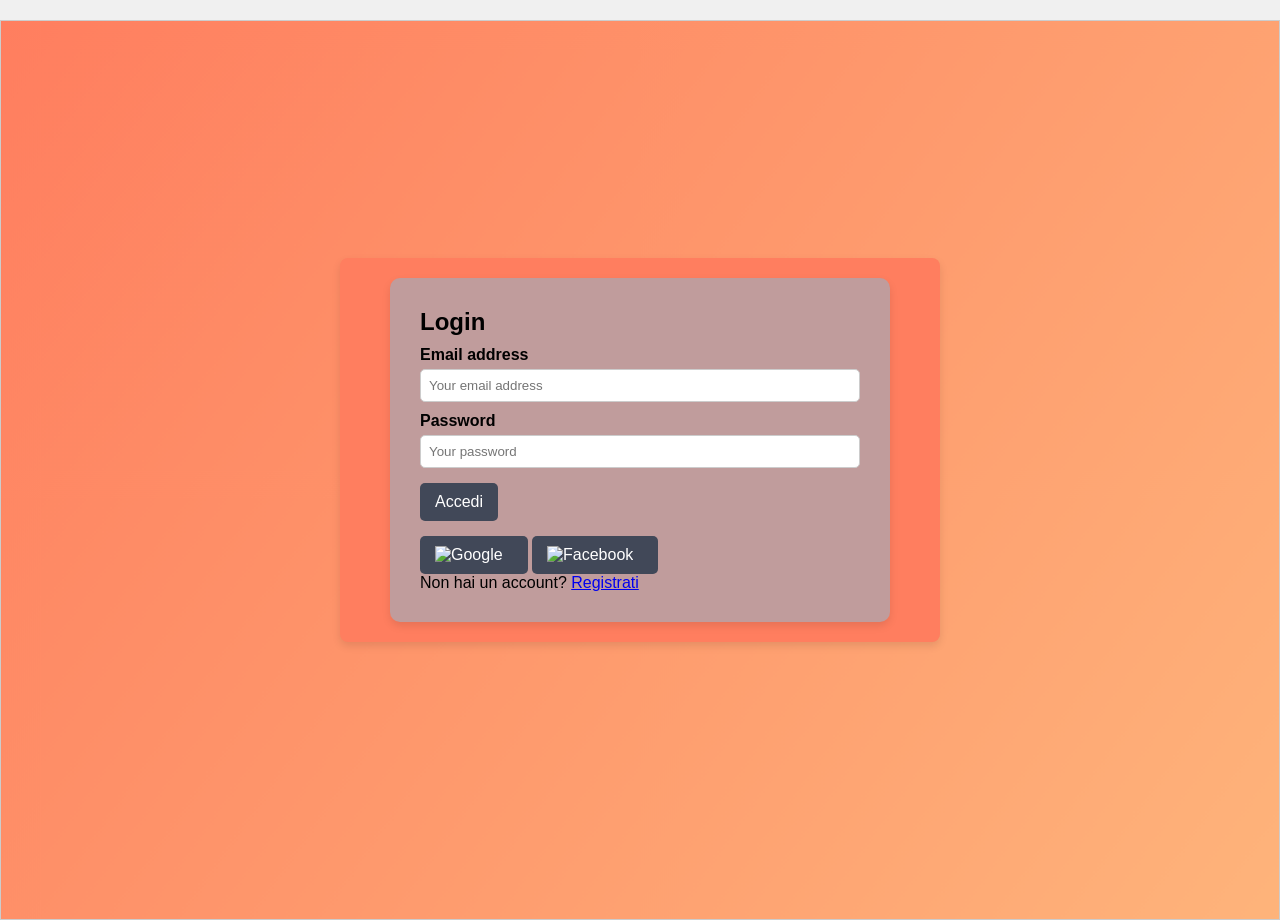
==== assets/auth/login.html @ 78a41d08 "Prima versione frontend" ====
<!DOCTYPE html>
<html lang="it">
<head>
    <meta charset="UTF-8">
    <meta name="viewport" content="width=device-width, initial-scale=1.0">
    <title>Login</title>
    <link rel="stylesheet" href="login.css">
</head>

<body>

    <canvas id="loginCanvas"></canvas>

    <div class="container">
        <div class="card">

            <h2>Login</h2>

            <label for="email">Email address</label>
            <input type="email" id="email" placeholder="Your email address">

            <label for="password">Password</label>
            <input type="password" id="password" placeholder="Your password">

            <!-- ❌ niente onclick -->
            <button id="loginBtn">Accedi</button>

            <div class="oauth-buttons">
                <button onclick="handleOAuth('google')">
                    <img src="loghi/logo_google.svg" alt="Google" class="oauth-logo">
                </button>

                <button onclick="handleOAuth('facebook')">
                    <img src="loghi/logo_facebook.svg" alt="Facebook" class="oauth-logo">
                </button>
            </div>

               
            <p>
                Non hai un account?
                <a href="register/register.html">Registrati</a>
            </p>

        </div>
    </div>

    <!-- JS -->
    <script src="login_canvas.js"></script>
    <script src="login_form.js"></script>

</body>
</html>
---- assets/auth/login.css ----
/* Reset di base */
* {
    margin: 0;
    padding: 0;
    box-sizing: border-box;
}

body {
    margin: 0; /* Rimuove il margine del body */
    padding: 0;
    display: flex;
    flex-direction: column; /* Impiliamo gli elementi in verticale */
    justify-content: center; /* Centra verticalmente */
    align-items: center; /* Centratura orizzontale */
    height: 100vh;
    background-color: #f0f0f0;
    font-family: Arial, sans-serif;
    position: relative;
    overflow: hidden; /* Previene scrollbar inutili */
}

/* Contenitore per il form */
.container {
    display: flex;
    flex-direction: column; /* Impiliamo gli elementi in verticale */
    align-items: center; /* Allinea il contenuto al centro */
    width: 100%;
    max-width: 600px;
    padding: 20px;
    background-color: #ff7e5f;
    border-radius: 8px;
    box-shadow: 0 4px 8px rgba(0, 0, 0, 0.1);
}

h1 {
    color: #333;
}

/* Stile per la card di login */
.card {
    background-color: rgb(192, 156, 156);   /* Colore di sfondo bianco */
    padding: 30px;              /* Spazio interno */
    border-radius: 10px;        /* Bordi arrotondati */
    box-shadow: 0 4px 8px rgba(0, 0, 0, 0.1); /* Ombra leggera */
    width: 500px;               /* Larghezza fissa */
}   

label {
    display: block;
    margin-top: 10px;
    font-weight: bold;
}

input, textarea {
    width: 100%;
    padding: 8px;
    margin-top: 5px;
    border: 1px solid #ccc;
    border-radius: 5px;
}

/* Aggiungi specifiche per il textarea */
textarea {
    min-height: 100px; /* Imposta un'altezza minima */
    max-height: 200px; /* Imposta un'altezza massima per evitare che diventi troppo grande */
    resize: vertical; /* Permette di ridimensionare solo in verticale */
    width: 100%; /* Rende la textarea larga quanto il form */
    box-sizing: border-box; /* Include padding e border nelle dimensioni totali */
}

button {
    margin-top: 15px;
    padding: 10px 15px;
    border: none;
    background: #414858;
    color: white;
    font-size: 16px;
    cursor: pointer;
    border-radius: 5px;
}

.oauth-logo {
    width: 20px; /* Imposta la larghezza desiderata per il logo */
    height: 20px; /* Imposta l'altezza desiderata per il logo */
    margin-right: 10px;
}

button:hover {
    background: #218838;
}

canvas {
    margin-top: 20px;
    background: white;
    border: 1px solid #ccc;
}

/* Canvas specifico per gli articoli */
#loginCanvas {
    position: absolute; 
    top: 0;
    left: 0;
    width: 100vw;
    height: 100vh;
    z-index: -1; /* Manda il canvas in background */
    background-color: #f0f0f0; /* Puoi cambiare il colore se serve */
}

/* Responsività per dispositivi mobili */
@media (max-width: 768px) {
    body {
        padding: 10px;
    }

    form {
        width: 100%; /* Il form occupa tutto lo spazio disponibile */
        padding: 10px;
    }

    canvas {
        width: 100%;
        height: auto;
    }
}

/* Responsività per schermi più piccoli, come smartphone */
@media (max-width: 480px) {
    form {
        padding: 5px;
    }
}
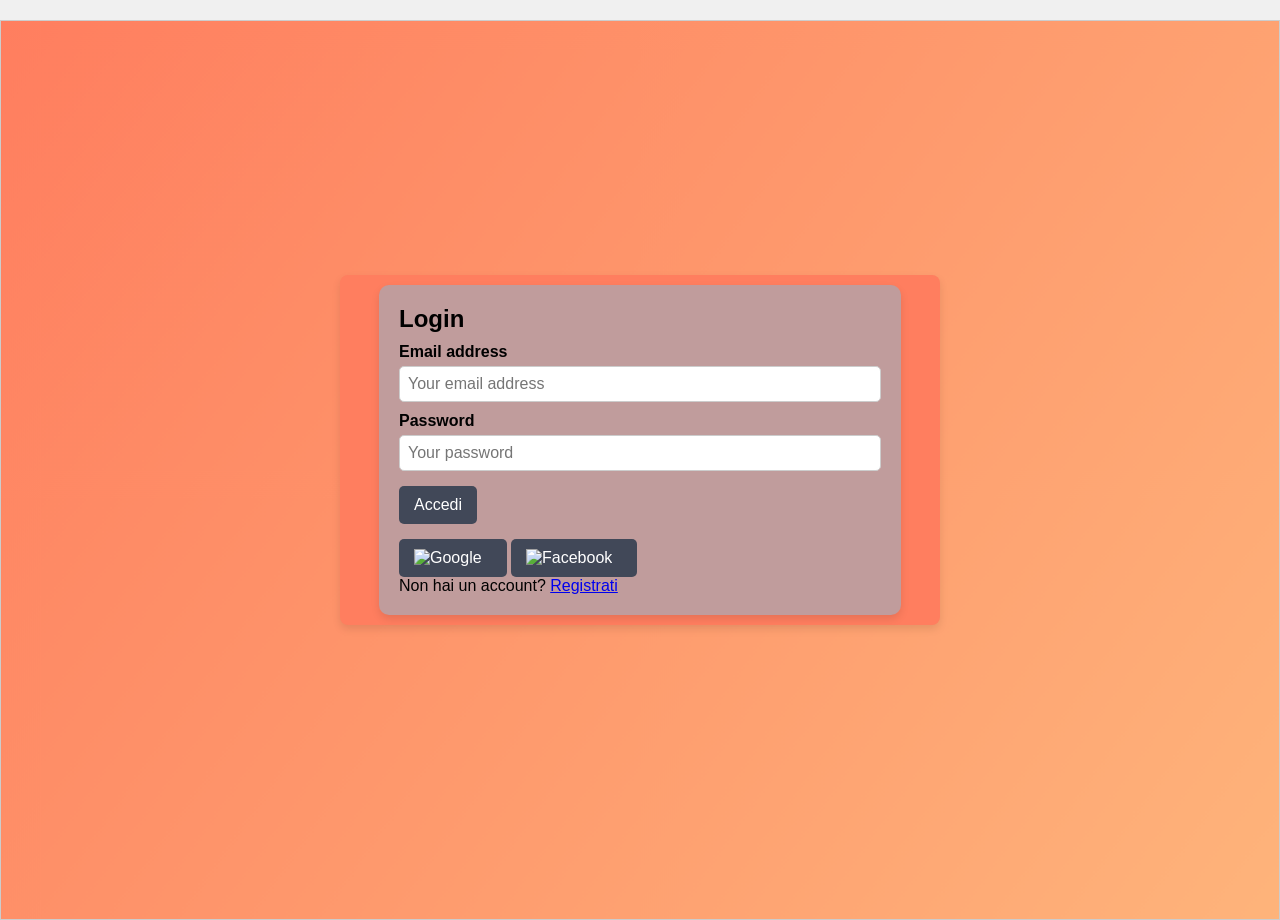
==== commit c80686fe: "update frontend content manager UI" ====
--- a/assets/auth/login.html
+++ b/assets/auth/login.html
@@ -47,6 +47,7 @@
     <!-- JS -->
     <script src="login_canvas.js"></script>
     <script src="login_form.js"></script>
+    <script src="config.js"></script>
 
 </body>
 </html>
--- a/assets/auth/login.css
+++ b/assets/auth/login.css
@@ -12,7 +12,7 @@
     flex-direction: column; /* Impiliamo gli elementi in verticale */
     justify-content: center; /* Centra verticalmente */
     align-items: center; /* Centratura orizzontale */
-    height: 100vh;
+    min-height: 100dvh;
     background-color: #f0f0f0;
     font-family: Arial, sans-serif;
     position: relative;
@@ -26,7 +26,7 @@
     align-items: center; /* Allinea il contenuto al centro */
     width: 100%;
     max-width: 600px;
-    padding: 20px;
+    padding: 10px;
     background-color: #ff7e5f;
     border-radius: 8px;
     box-shadow: 0 4px 8px rgba(0, 0, 0, 0.1);
@@ -38,12 +38,15 @@
 
 /* Stile per la card di login */
 .card {
-    background-color: rgb(192, 156, 156);   /* Colore di sfondo bianco */
-    padding: 30px;              /* Spazio interno */
-    border-radius: 10px;        /* Bordi arrotondati */
-    box-shadow: 0 4px 8px rgba(0, 0, 0, 0.1); /* Ombra leggera */
-    width: 500px;               /* Larghezza fissa */
-}   
+    background-color: rgb(192, 156, 156);
+    padding: 30px;
+    border-radius: 10px;
+    box-shadow: 0 4px 8px rgba(0, 0, 0, 0.1);
+
+    width: 100%;
+    max-width: 90%;
+    padding: 20px;
+}
 
 label {
     display: block;
@@ -52,6 +55,7 @@
 }
 
 input, textarea {
+    font-size: 16px !important;
     width: 100%;
     padding: 8px;
     margin-top: 5px;
